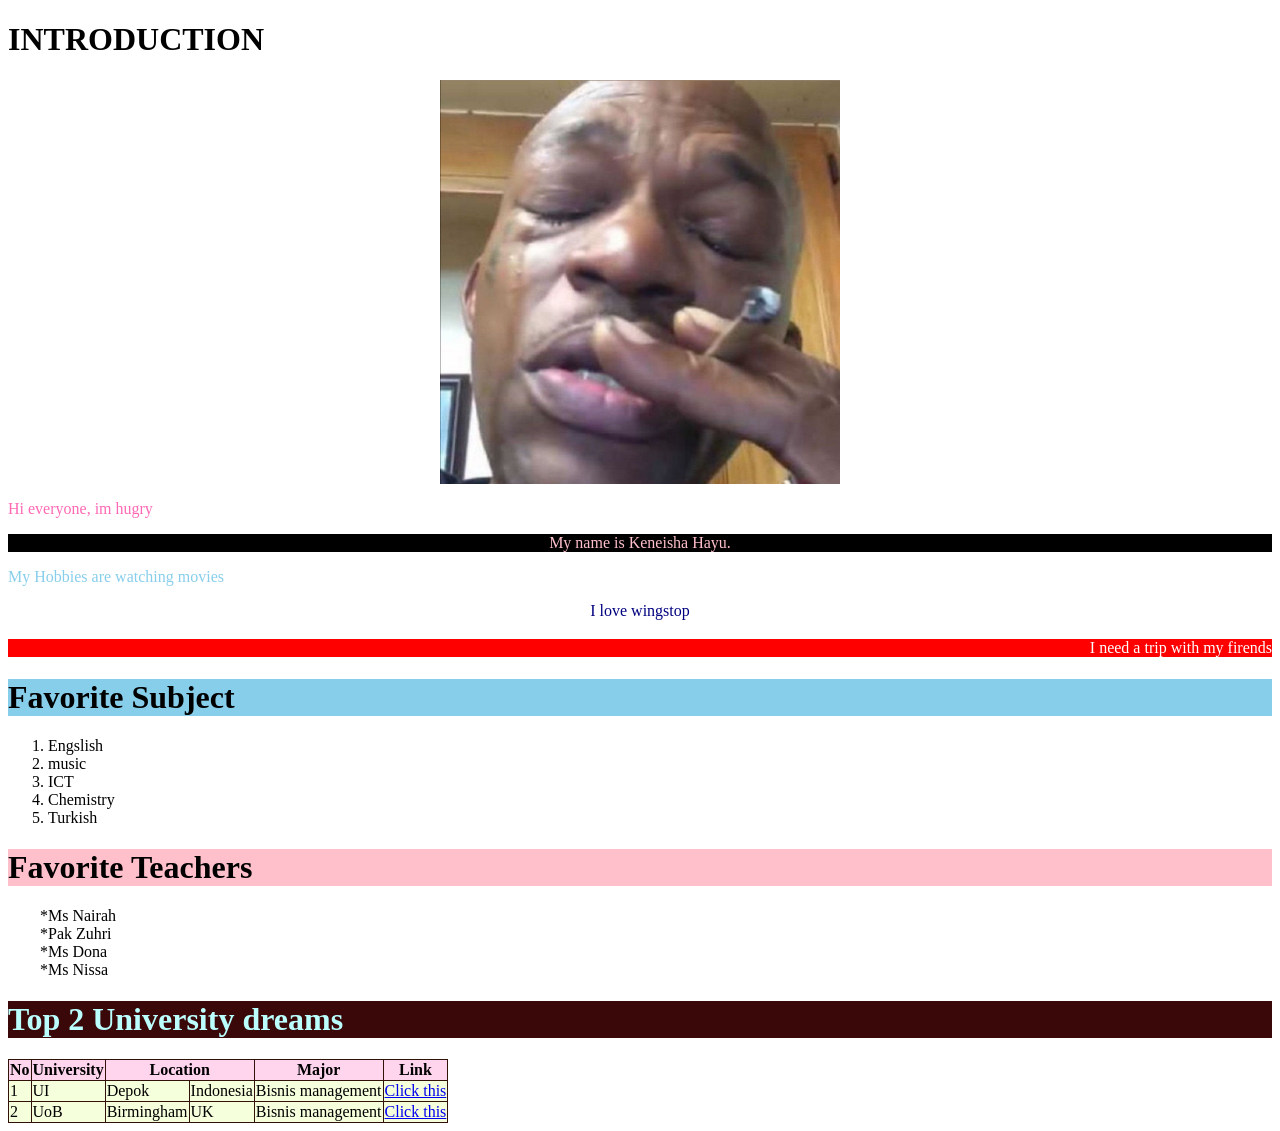
==== index.html @ 65ec1a48 "tabel link page" ====
<!DOCTYPE html>
<html lang="en">
  <head>
<style>
    table,th,td{
      border: 1px solid rgb(49, 18, 9);
      border-collapse: collapse;
      background-color: rgb(246, 255, 220);
      
    }
    th{
      background-color: rgb(255, 213, 238);
    }
  </style>
  
  </head>
  
  <body>
    <h1>INTRODUCTION</h1>
    <img src="5d77de87b58cb6077bed5b97222efda5.jpg" alt="meme" width="400" style="display: block;margin-left: auto; margin-right: auto;">
    <p style="color:hotpink">Hi everyone, im hugry</p>
    <p style= "background-color:black; color:pink" align="center">My name is Keneisha Hayu.</p>
    <p style= "color:skyblue">My Hobbies are watching movies</p>
    <p style = "color:navy; font-family: Verdana" align= "center">I love wingstop</p>
   <h2></h2><p style = "background-color:red; color:white;font-family: Timesnewromand" align= "right">I need a trip with my firends</p>
<h1 style ="background-color:skyblue">Favorite Subject</h1>
    <!--wkwk-->
    <ol>
      <li>Engslish</li>
      <li>music</li>
      <li>ICT</li>
      <li>Chemistry</li>
      <li>Turkish</li>
    </ol>
  <h1 style = "background-color:pink">Favorite Teachers</h1>
    <ul style="list-style-type:'*'">
      <li>Ms Nairah</li>
      <li>Pak Zuhri</li>
      <li>Ms Dona</li>
      <li>Ms Nissa</li>
    </ul>

    <!-- this is for table -->
     
    <h1 style = "background-color:rgb(58, 8, 8); color: rgb(187, 255, 255);">Top 2 University dreams</h1>
    <table>
      <!-- rows untuk header -->
       <tr>
        <th>No</th>
        <th>University</th>
        <th colspan="2">Location</th>
        <th>Major</th>
        <th>Link</th>
       </tr>
       <!-- rows untuk data -->
        <tr>
          <td>1</td>
          <td>UI</td>
          <td>Depok</td>
          <td>Indonesia</td>
          <td>Bisnis management</td>
          <td>
            <a href="https://www.ui.ac.id/" target="_blank">Click this</a>
          </td>
        </tr>
        <tr>
          <td>2</td>
          <td>UoB</td>
          <td>Birmingham</td>
          <td>UK</td>
          <td>Bisnis management</td>
          <td>
            <a href="https://www.birmingham.ac.uk/" target="_blank">Click this</a>
          </td>

        </tr>
    </table>
    
  </body>
</html>
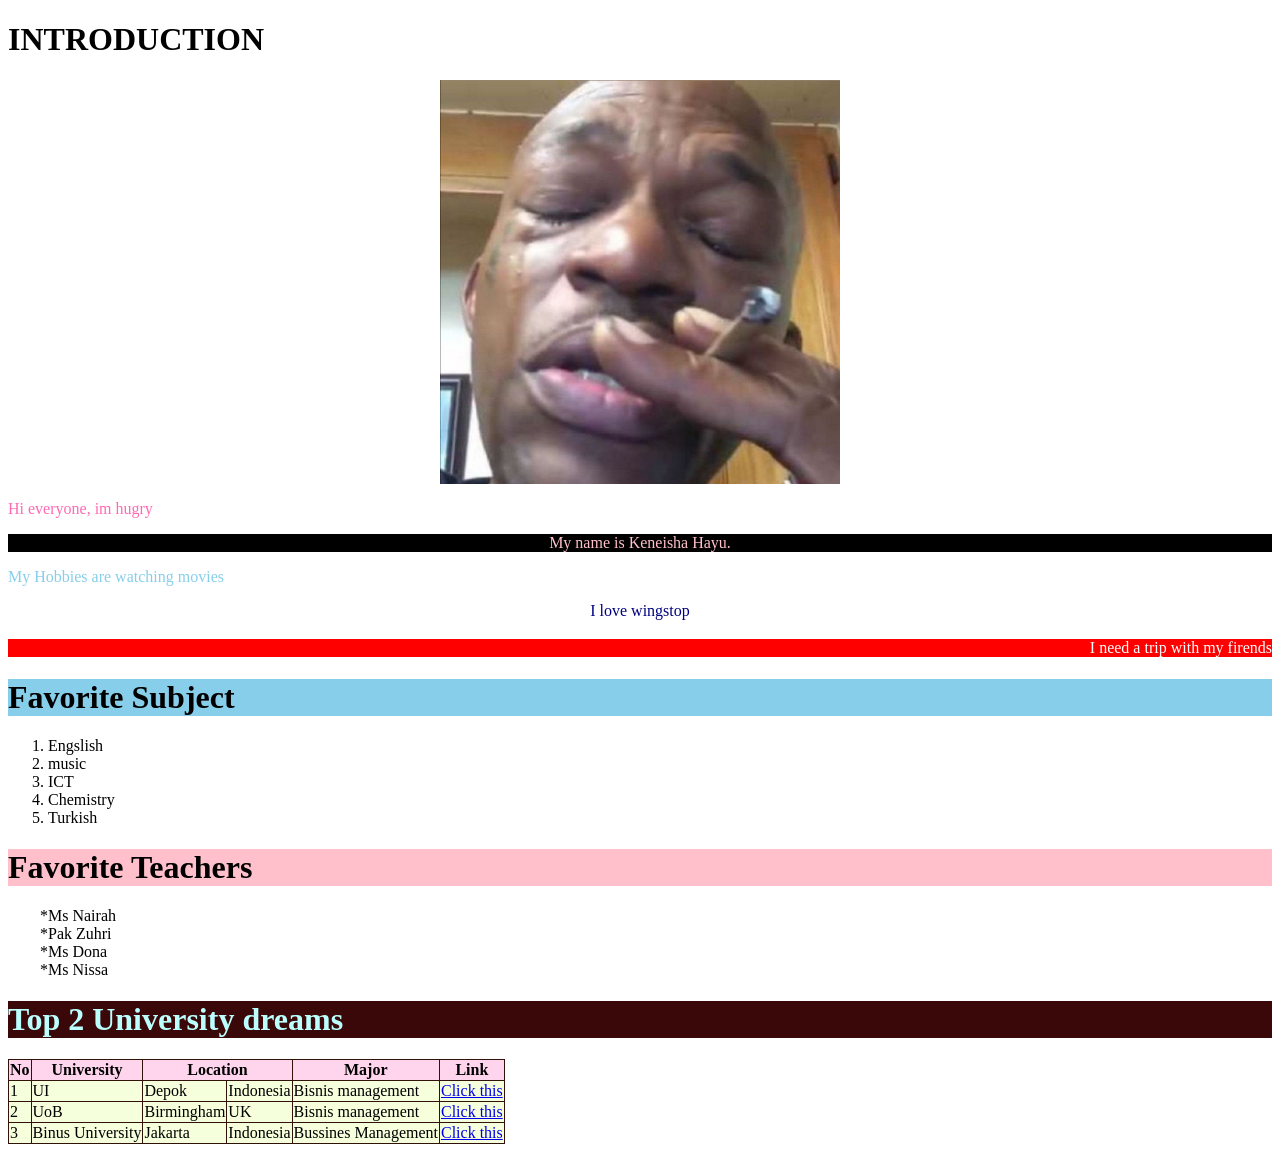
==== commit d63901e4: "cssday1" ====
--- a/index.html
+++ b/index.html
@@ -74,8 +74,17 @@
           </td>
 
         </tr>
+        <tr>
+          <td>3</td>
+          <td>Binus University</td>
+          <td>Jakarta</td>
+          <td>Indonesia</td>
+          <td>Bussines Management</td>
+          <td>
+            <a href="Binus.html" target="_blank">Click this</a>
+          </td>
+        </tr>
     </table>
-    
   </body>
 </html>
 
